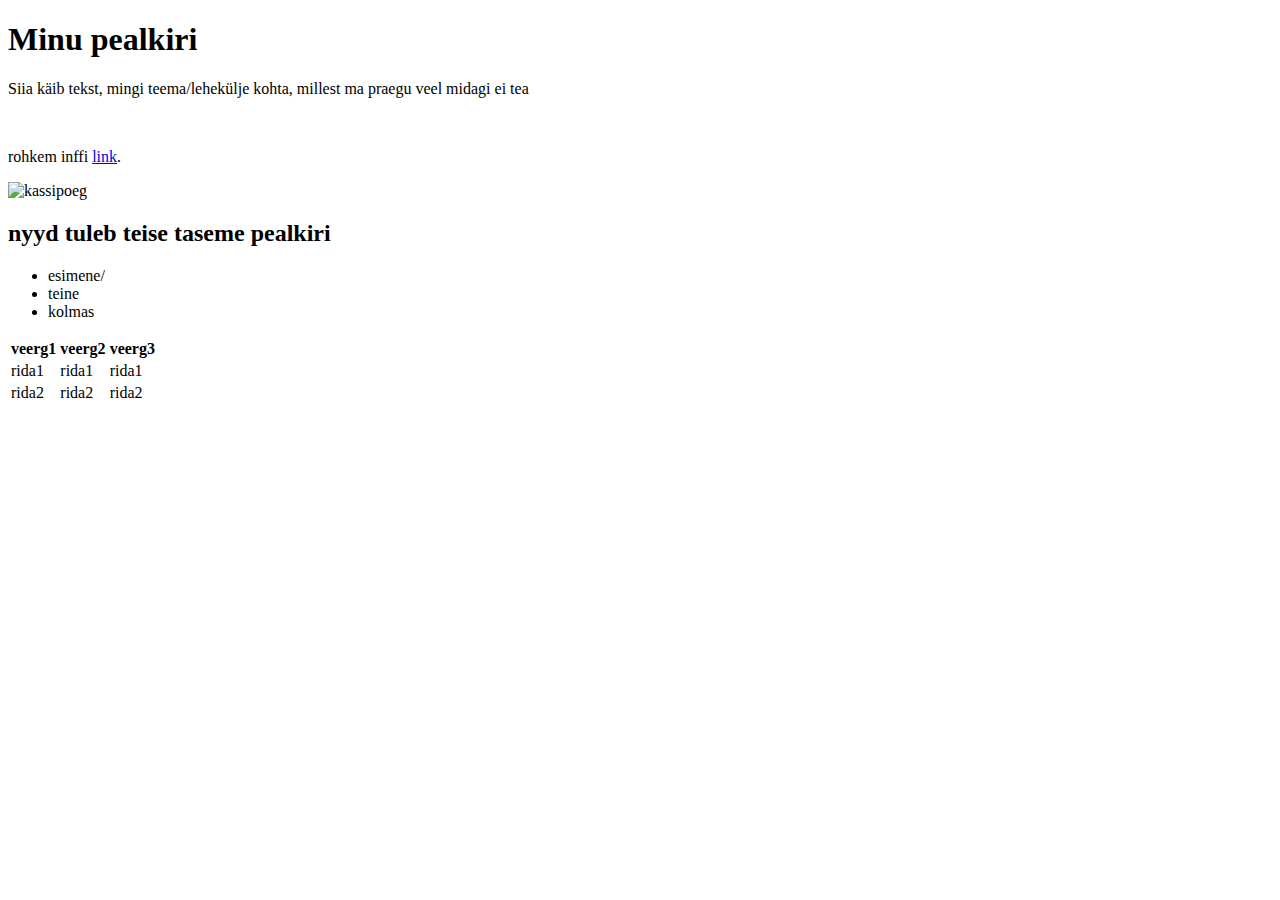
==== index.html @ 0488b137 "proovin uuesti" ====
<!DOCTYPE html>
<html lang="en">
<head>
    <meta charset="UTF-8">
    <meta name="viewport" content="width=device-width, initial-scale=1.0">
    <title>Document</title>
</head>
<body>
    <h1>Minu pealkiri</h1>
    <p>Siia käib tekst, mingi teema/lehekülje kohta, millest ma praegu veel midagi ei tea</p>
    <br>
    <p>rohkem inffi <a href="https://et.wikipedia.org/wiki/Lilled" target="_blank">link</a>.</p>
    <img src="https://static.pexels.com/photos/45201/kitty-cat-kitten-pet-45201.jpeg" alt="kassipoeg"> 
    <h2>nyyd tuleb teise taseme pealkiri</h2>
    <ul>
        <li>esimene/</li>
        <li>teine</li>
        <li>kolmas</li>
    </ul> 

    <table>
        <tr>
            <th>veerg1</th>
            <th>veerg2</th>
            <th>veerg3</th>
        </tr>

        <tr>
            <td>rida1</td>
            <td>rida1</td>
            <td>rida1</td>
        </tr>
        <tr>
            <td>rida2</td>
            <td>rida2</td>
            <td>rida2</td>
        </tr>
    </table>

    

</body>
</html>
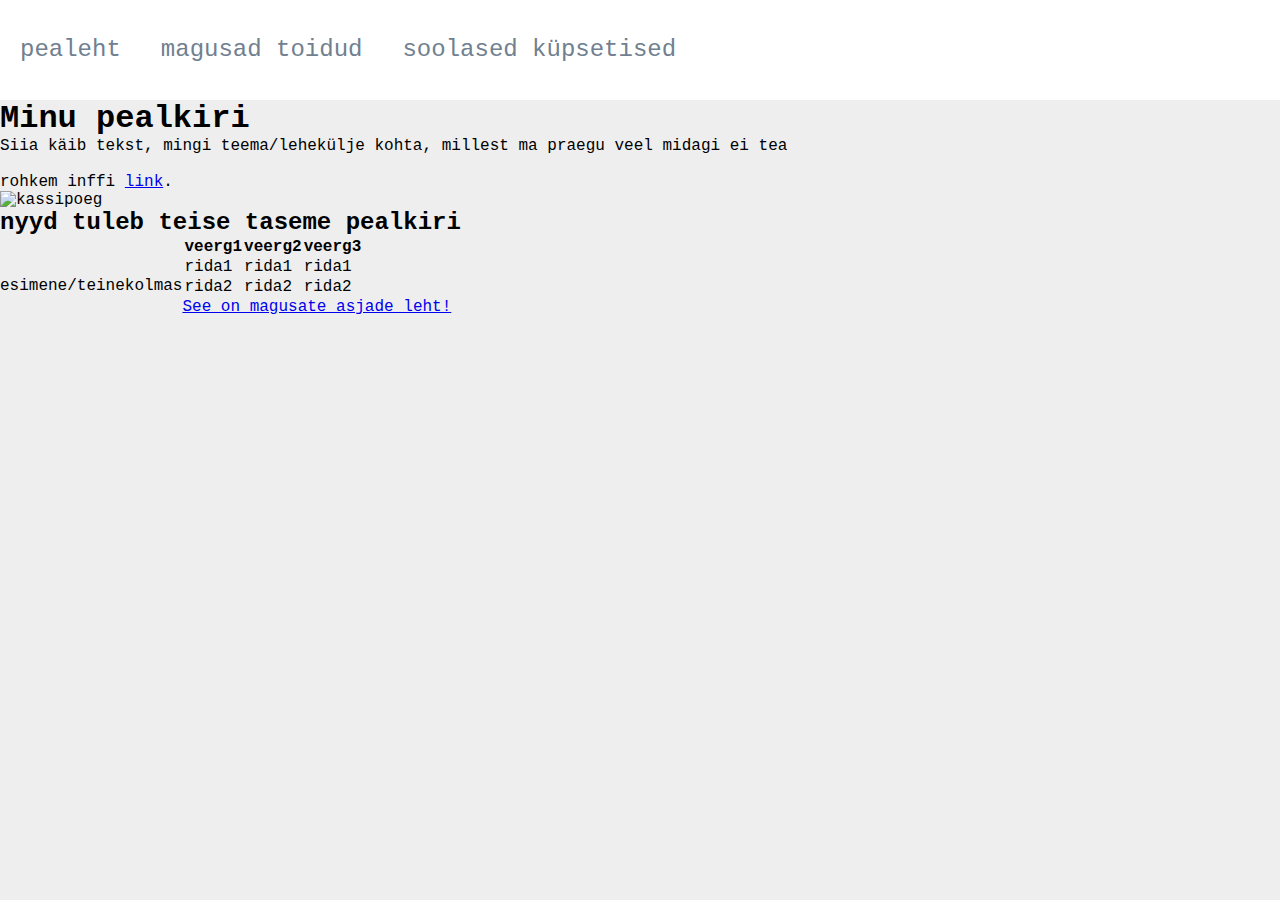
==== commit bb148d3b: "magus, soolane ja menu" ====
--- a/index.html
+++ b/index.html
@@ -4,13 +4,24 @@
     <meta charset="UTF-8">
     <meta name="viewport" content="width=device-width, initial-scale=1.0">
     <title>Document</title>
+    <link rel="stylesheet" href="style.css">
 </head>
 <body>
+    <nav>
+        <ul>
+            <li><a href="index.html">pealeht</a></li>
+            <li><a href="magus.html">magusad toidud</a></li>
+            <li><a href="soolane.html">soolased küpsetised</a></li>
+        </ul>
+    </nav>
+
+
+
     <h1>Minu pealkiri</h1>
     <p>Siia käib tekst, mingi teema/lehekülje kohta, millest ma praegu veel midagi ei tea</p>
     <br>
     <p>rohkem inffi <a href="https://et.wikipedia.org/wiki/Lilled" target="_blank">link</a>.</p>
-    <img src="https://static.pexels.com/photos/45201/kitty-cat-kitten-pet-45201.jpeg" alt="kassipoeg"> 
+    <img src="https://www.decoexchange.com/cdn/shop/files/christmas-sign-cat-dco-00596-for-wreath-10x10-metal-415_900x.png?v=1692986521" alt="kassipoeg"> 
     <h2>nyyd tuleb teise taseme pealkiri</h2>
     <ul>
         <li>esimene/</li>
@@ -37,7 +48,7 @@
         </tr>
     </table>
 
-    
+    <a href="magus.html">See on magusate asjade leht!</a>
 
 </body>
 </html>--- a/style.css
+++ b/style.css
@@ -0,0 +1,34 @@
+* {
+    margin: 0;
+    padding: 0;
+    font-family: 'Courier New', Courier, monospace;
+}
+
+body {
+    background-color: #eee;
+}
+
+nav {
+    width: 100%;
+    height: 100px;
+    background-color: #fff;
+}
+
+ul {
+
+}
+
+ul li {
+    list-style: none;
+    display: inline-block;
+    float: left;
+    line-height: 100px;
+}
+ul li a{
+    display: block;
+    text-decoration: none;
+    font-size: 24px;
+    font-family: 'Courier New', Courier, monospace;
+    color: slategray;
+    padding: 0 20px;
+}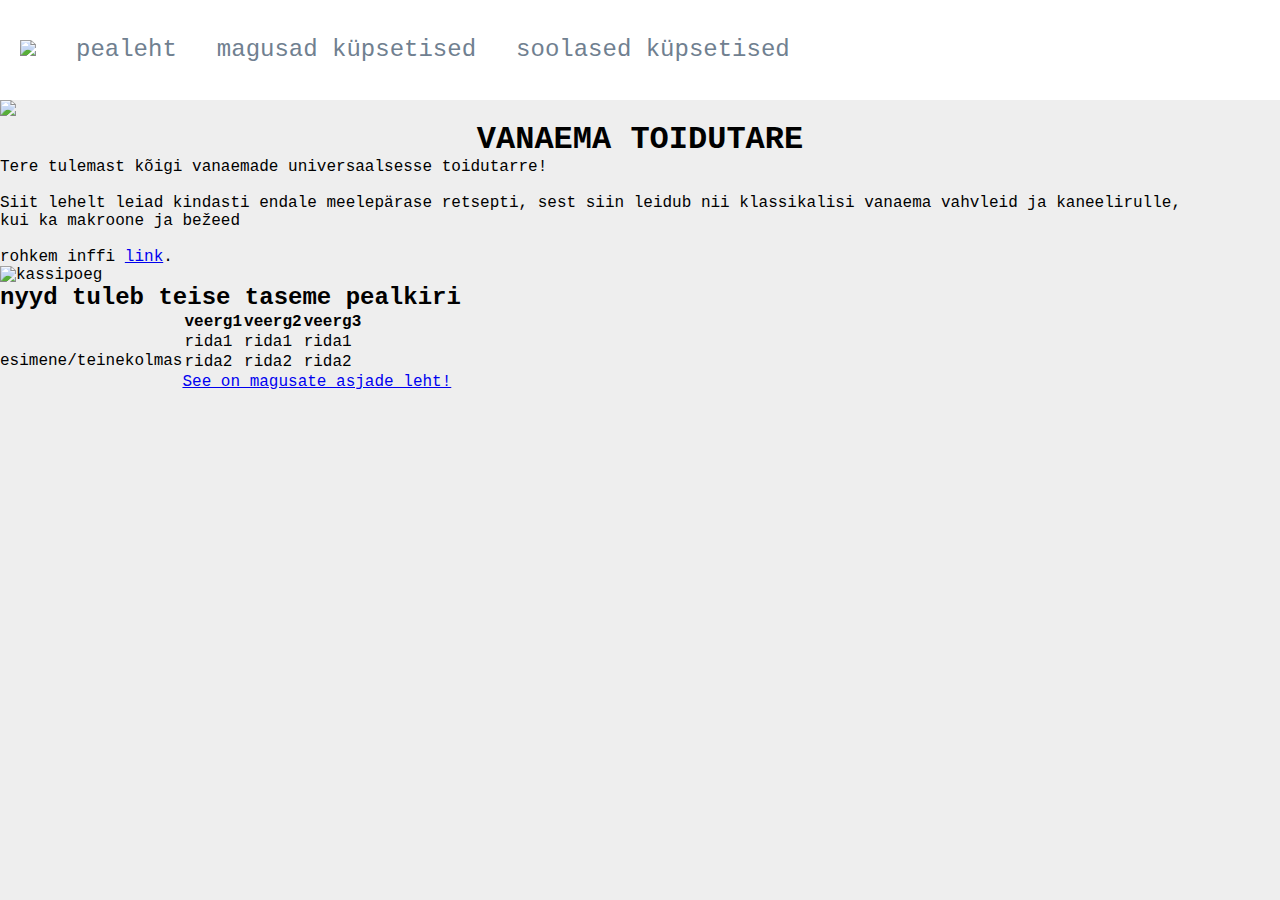
==== commit bacfd486: "lingid" ====
--- a/index.html
+++ b/index.html
@@ -3,23 +3,28 @@
 <head>
     <meta charset="UTF-8">
     <meta name="viewport" content="width=device-width, initial-scale=1.0">
-    <title>Document</title>
+    <title>Vanaema toidutare</title>
     <link rel="stylesheet" href="style.css">
 </head>
 <body>
     <nav>
         <ul>
+            <li><a href="index.html"><img src="ahi.png"></a></li>
             <li><a href="index.html">pealeht</a></li>
-            <li><a href="magus.html">magusad toidud</a></li>
+            <li><a href="magus.html">magusad küpsetised</a></li>
             <li><a href="soolane.html">soolased küpsetised</a></li>
         </ul>
     </nav>
 
 
+    <img src="saiad.png">
+    <h1><center>VANAEMA TOIDUTARE</center></h1>
+    <p>Tere tulemast kõigi vanaemade universaalsesse toidutarre!</p>
+    <br>
+    <p>Siit lehelt leiad kindasti endale meelepärase retsepti, sest siin leidub nii klassikalisi vanaema vahvleid ja kaneelirulle,</p>
+    <p>kui ka makroone ja bežeed</p>
+    <br>
 
-    <h1>Minu pealkiri</h1>
-    <p>Siia käib tekst, mingi teema/lehekülje kohta, millest ma praegu veel midagi ei tea</p>
-    <br>
     <p>rohkem inffi <a href="https://et.wikipedia.org/wiki/Lilled" target="_blank">link</a>.</p>
     <img src="https://www.decoexchange.com/cdn/shop/files/christmas-sign-cat-dco-00596-for-wreath-10x10-metal-415_900x.png?v=1692986521" alt="kassipoeg"> 
     <h2>nyyd tuleb teise taseme pealkiri</h2>
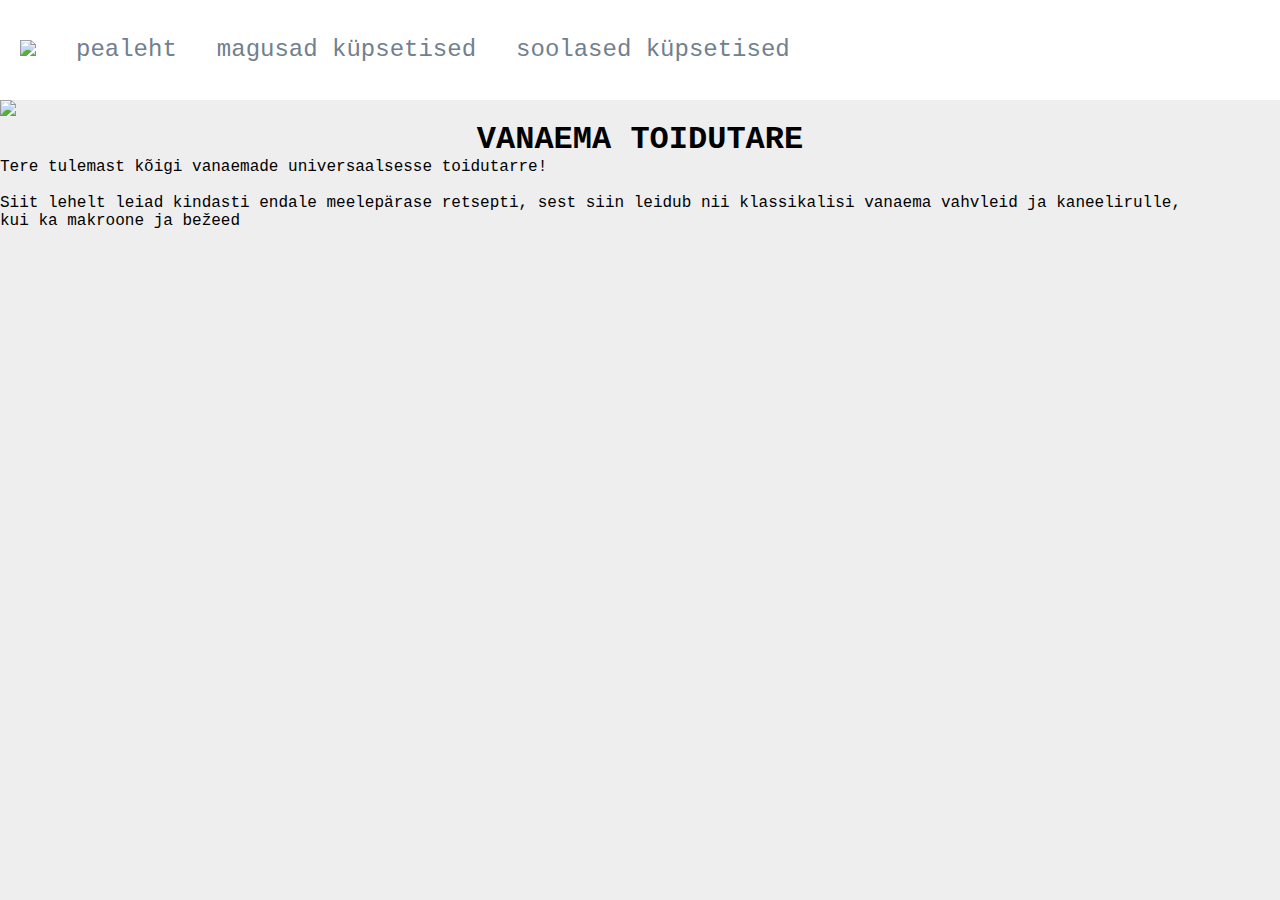
==== commit 38e9e5fe: "kustutasin ebavajaliku" ====
--- a/index.html
+++ b/index.html
@@ -25,35 +25,5 @@
     <p>kui ka makroone ja bežeed</p>
     <br>
 
-    <p>rohkem inffi <a href="https://et.wikipedia.org/wiki/Lilled" target="_blank">link</a>.</p>
-    <img src="https://www.decoexchange.com/cdn/shop/files/christmas-sign-cat-dco-00596-for-wreath-10x10-metal-415_900x.png?v=1692986521" alt="kassipoeg"> 
-    <h2>nyyd tuleb teise taseme pealkiri</h2>
-    <ul>
-        <li>esimene/</li>
-        <li>teine</li>
-        <li>kolmas</li>
-    </ul> 
-
-    <table>
-        <tr>
-            <th>veerg1</th>
-            <th>veerg2</th>
-            <th>veerg3</th>
-        </tr>
-
-        <tr>
-            <td>rida1</td>
-            <td>rida1</td>
-            <td>rida1</td>
-        </tr>
-        <tr>
-            <td>rida2</td>
-            <td>rida2</td>
-            <td>rida2</td>
-        </tr>
-    </table>
-
-    <a href="magus.html">See on magusate asjade leht!</a>
-
 </body>
 </html>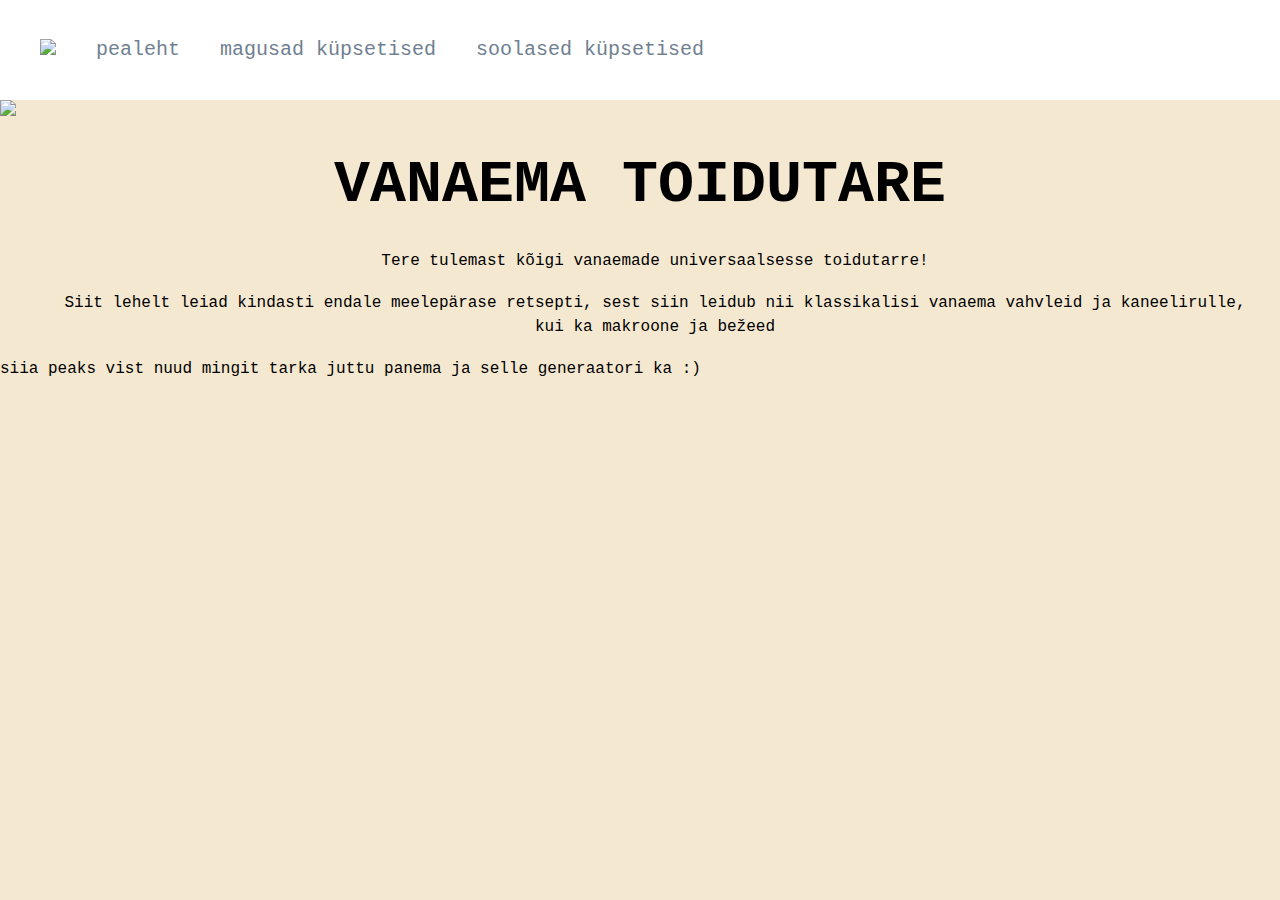
==== commit 9a3119b6: "magusad koostisosad" ====
--- a/index.html
+++ b/index.html
@@ -1,29 +1,33 @@
-<!DOCTYPE html>
-<html lang="en">
-<head>
-    <meta charset="UTF-8">
-    <meta name="viewport" content="width=device-width, initial-scale=1.0">
-    <title>Vanaema toidutare</title>
-    <link rel="stylesheet" href="style.css">
-</head>
-<body>
-    <nav>
-        <ul>
-            <li><a href="index.html"><img src="ahi.png"></a></li>
-            <li><a href="index.html">pealeht</a></li>
-            <li><a href="magus.html">magusad küpsetised</a></li>
-            <li><a href="soolane.html">soolased küpsetised</a></li>
-        </ul>
-    </nav>
-
-
-    <img src="saiad.png">
-    <h1><center>VANAEMA TOIDUTARE</center></h1>
-    <p>Tere tulemast kõigi vanaemade universaalsesse toidutarre!</p>
-    <br>
-    <p>Siit lehelt leiad kindasti endale meelepärase retsepti, sest siin leidub nii klassikalisi vanaema vahvleid ja kaneelirulle,</p>
-    <p>kui ka makroone ja bežeed</p>
-    <br>
-
-</body>
+<!DOCTYPE html>
+<html lang="en">
+<head>
+    <meta charset="UTF-8">
+    <meta name="viewport" content="width=device-width, initial-scale=1.0">
+    <title>Vanaema toidutare</title>
+    <link rel="stylesheet" href="style.css">
+</head>
+<body>
+    <div class="algus">
+        <nav>
+            <ul>
+                <li><a href="index.html"><img src="pildid/ahi.png"></a></li>
+                <li><a href="index.html">pealeht</a></li>
+                <li><a href="magus.html">magusad küpsetised</a></li>
+                <li><a href="soolane.html">soolased küpsetised</a></li>
+            </ul>
+        </nav>
+    </div>
+
+    <img src="pildid/saiad.png">
+    <h1 id ="pealehe_pealkiri">VANAEMA TOIDUTARE</h1>
+    <p class="keskel">Tere tulemast kõigi vanaemade universaalsesse toidutarre!</p>
+    <br>
+    <p class="keskel">Siit lehelt leiad kindasti endale meelepärase retsepti, sest siin leidub nii klassikalisi vanaema vahvleid ja kaneelirulle,</p>
+    <p class="keskel">kui ka makroone ja bežeed</p>
+
+    <br>
+
+    <p>siia peaks vist nuud mingit tarka juttu panema ja selle generaatori ka :)</p>
+
+</body>
 </html>--- a/style.css
+++ b/style.css
@@ -5,30 +5,146 @@
 }
 
 body {
-    background-color: #eee;
+    background-color: #f5e8d1;
 }
-
-nav {
+.algus nav {
     width: 100%;
     height: 100px;
     background-color: #fff;
-}
+  }
 
-ul {
+.algus ul {
+    margin-left: 20px;
+  }
 
-}
-
-ul li {
+.algus ul li {
     list-style: none;
     display: inline-block;
     float: left;
     line-height: 100px;
 }
-ul li a{
+
+.algus ul li a {
     display: block;
     text-decoration: none;
-    font-size: 24px;
+    font-size: 20px;
     font-family: 'Courier New', Courier, monospace;
     color: slategray;
     padding: 0 20px;
+}
+
+.algus ul li a:hover {
+    color: coral;
+}
+  
+
+
+h1, h2 {
+    margin-left: 30px;
+    margin: 30px;
+    margin-right: 30px;
+}
+h1 {
+    font-size: 60px;
+    text-align:center
+}
+
+.keskel {
+    margin-left: 30px;
+    text-align:center
+}
+
+
+.magus_list {
+    margin-left: 60px
+}
+
+.soolane_list {
+    margin-left: 60px;
+}
+
+html {
+    scroll-behavior: smooth;
+}
+
+
+
+table {
+    width: 100%;
+
+}
+th, td {
+    text-align: left;
+    margin-top: 5%;
+    margin-left: 20px;
+    margin-right: 50px;
+}
+
+.koostisosad {
+    text-align: left;
+    margin-left: 20px;
+    margin-right: 7px;
+
+}
+
+.valmistamine {
+    margin-left: 1px;
+    margin-right: 20px;
+    text-align: justify;
+
+}
+
+#retsept1 h3 {
+    font-size: 30px;
+    color: #f5e8d1;
+}
+
+.pildid {
+    margin-left: 1px;
+    margin-right: 20px;
+}
+
+p {line-height: 1.5;}
+
+h3 {
+    font-size: 50px;
+    margin-left: 20px;
+    text-align: center;
+}
+
+#retsept2 h3 {
+    font-size: 50px;
+    color: #f5e8d1;
+}
+
+#retsept3 h3 {
+    color: #f5e8d1
+}
+
+#retsept4 h3 {
+    color: #f5e8d1
+}
+
+#retsept5 h3 {
+    color: #f5e8d1
+}
+
+#retsept6 h3 {
+    color: #f5e8d1
+}
+
+#sretsept2 h3 {
+    color: #f5e8d1
+}
+
+#sretsept3 h3 {
+    color: #f5e8d1
+}
+
+#pealehe_pealkiri {
+    text-align: center;
+  }
+
+.bold-text {
+    font-weight: bold;
 }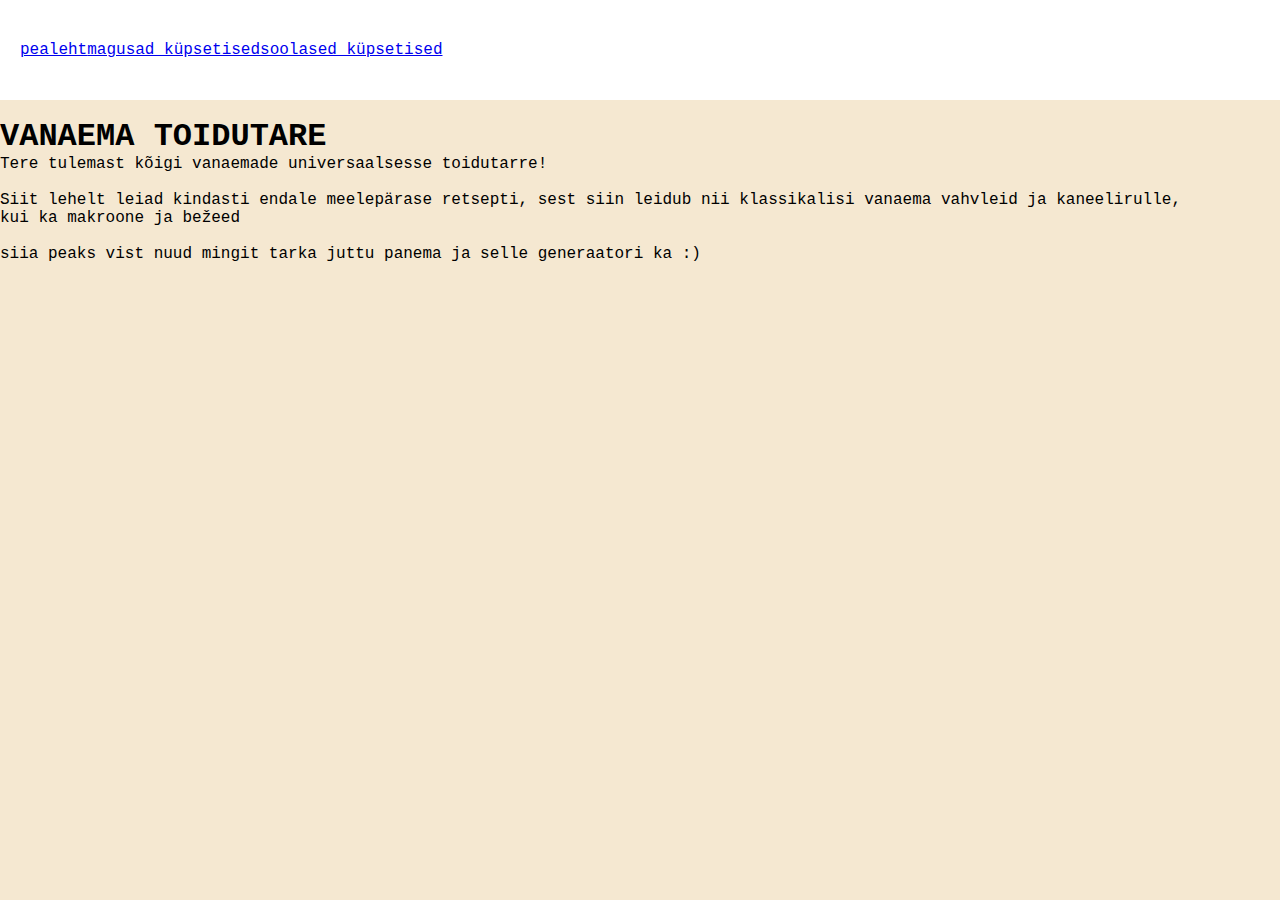
==== commit 0194ef1b: "Merge remote-tracking branch 'origin/main' into marie" ====
--- a/index.html
+++ b/index.html
@@ -10,7 +10,7 @@
     <div class="algus">
         <nav>
             <ul>
-                <li><a href="index.html"><img src="pildid/ahi.png"></a></li>
+                <li><a href="index.html"><img src="pildid/ahi.png" alt=""></a></li>
                 <li><a href="index.html">pealeht</a></li>
                 <li><a href="magus.html">magusad küpsetised</a></li>
                 <li><a href="soolane.html">soolased küpsetised</a></li>
@@ -18,7 +18,7 @@
         </nav>
     </div>
 
-    <img src="pildid/saiad.png">
+    <img src="pildid/saiad.png" alt="">
     <h1 id ="pealehe_pealkiri">VANAEMA TOIDUTARE</h1>
     <p class="keskel">Tere tulemast kõigi vanaemade universaalsesse toidutarre!</p>
     <br>
@@ -28,6 +28,7 @@
     <br>
 
     <p>siia peaks vist nuud mingit tarka juttu panema ja selle generaatori ka :)</p>
+    
 
 </body>
 </html>--- a/style.css
+++ b/style.css
@@ -1,3 +1,139 @@
+* {
+    margin: 0;
+    padding: 0;
+    font-family: 'Courier New', Courier, monospace;
+}
+
+body {
+    background-color: #f5e8d1;
+}
+.algus {
+nav {
+    width: 100%;
+    height: 100px;
+    background-color: #fff;
+}
+
+
+
+ul {
+    margin-left: 20px;
+}
+
+ul li {
+    list-style: none;
+    display: inline-block;
+    float: left;
+    line-height: 100px;
+}
+
+.algus ul li a {
+    display: block;
+    text-decoration: none;
+    font-size: 20px;
+    font-family: 'Courier New', Courier, monospace;
+    color: slategray;
+    padding: 0 20px;
+}
+
+.algus ul li a:hover {
+    color: coral;
+}
+
+h1, h2 {
+    margin-left: 30px;
+    margin: 30px;
+    margin-right: 30px;
+}
+h1 {
+    font-size: 60px;
+    text-align:center
+}
+
+.keskel {
+    margin-left: 30px;
+    text-align:center
+}
+
+
+.magus_list {
+    margin-left: 60px
+}
+
+html {
+    scroll-behavior: smooth;
+}
+
+.magus_list, .soolane_list {
+    display: flex;
+    justify-content: center;
+}
+
+.magus_list ul, .soolane_list ul {
+    display: flex;
+    list-style: none;
+    padding: 0;
+}
+
+.magus_list li, .soolane_list li {
+    margin-right: 30px;
+    font-size: 17px;
+}
+
+
+
+table {
+    width: 100%;
+
+}
+th, td {
+    text-align: left;
+    margin-top: 5%;
+    margin-left: 20px;
+    margin-right: 50px;
+}
+
+.koostisosad {
+    text-align: left;
+    margin-left: 20px;
+    margin-right: 7px;
+
+}
+
+.valmistamine {
+    margin-left: 1px;
+    margin-right: 20px;
+    text-align: justify;
+
+}
+
+#retsept1 h3 {
+    font-size: 30px;
+    color: #f5e8d1;
+}
+
+.pildid {
+    margin-left: 1px;
+    margin-right: 20px;
+}
+
+p {line-height: 1.5;}
+
+h3 {
+    font-size: 50px;
+    margin-left: 20px;
+    text-align: center;
+}
+
+#retsept2 h3 {
+    font-size: 50px;
+    color: #f5e8d1;
+}
+
+#retsept3 h3 {
+    color: #f5e8d1
+}
+
 * {
     margin: 0;
     padding: 0;
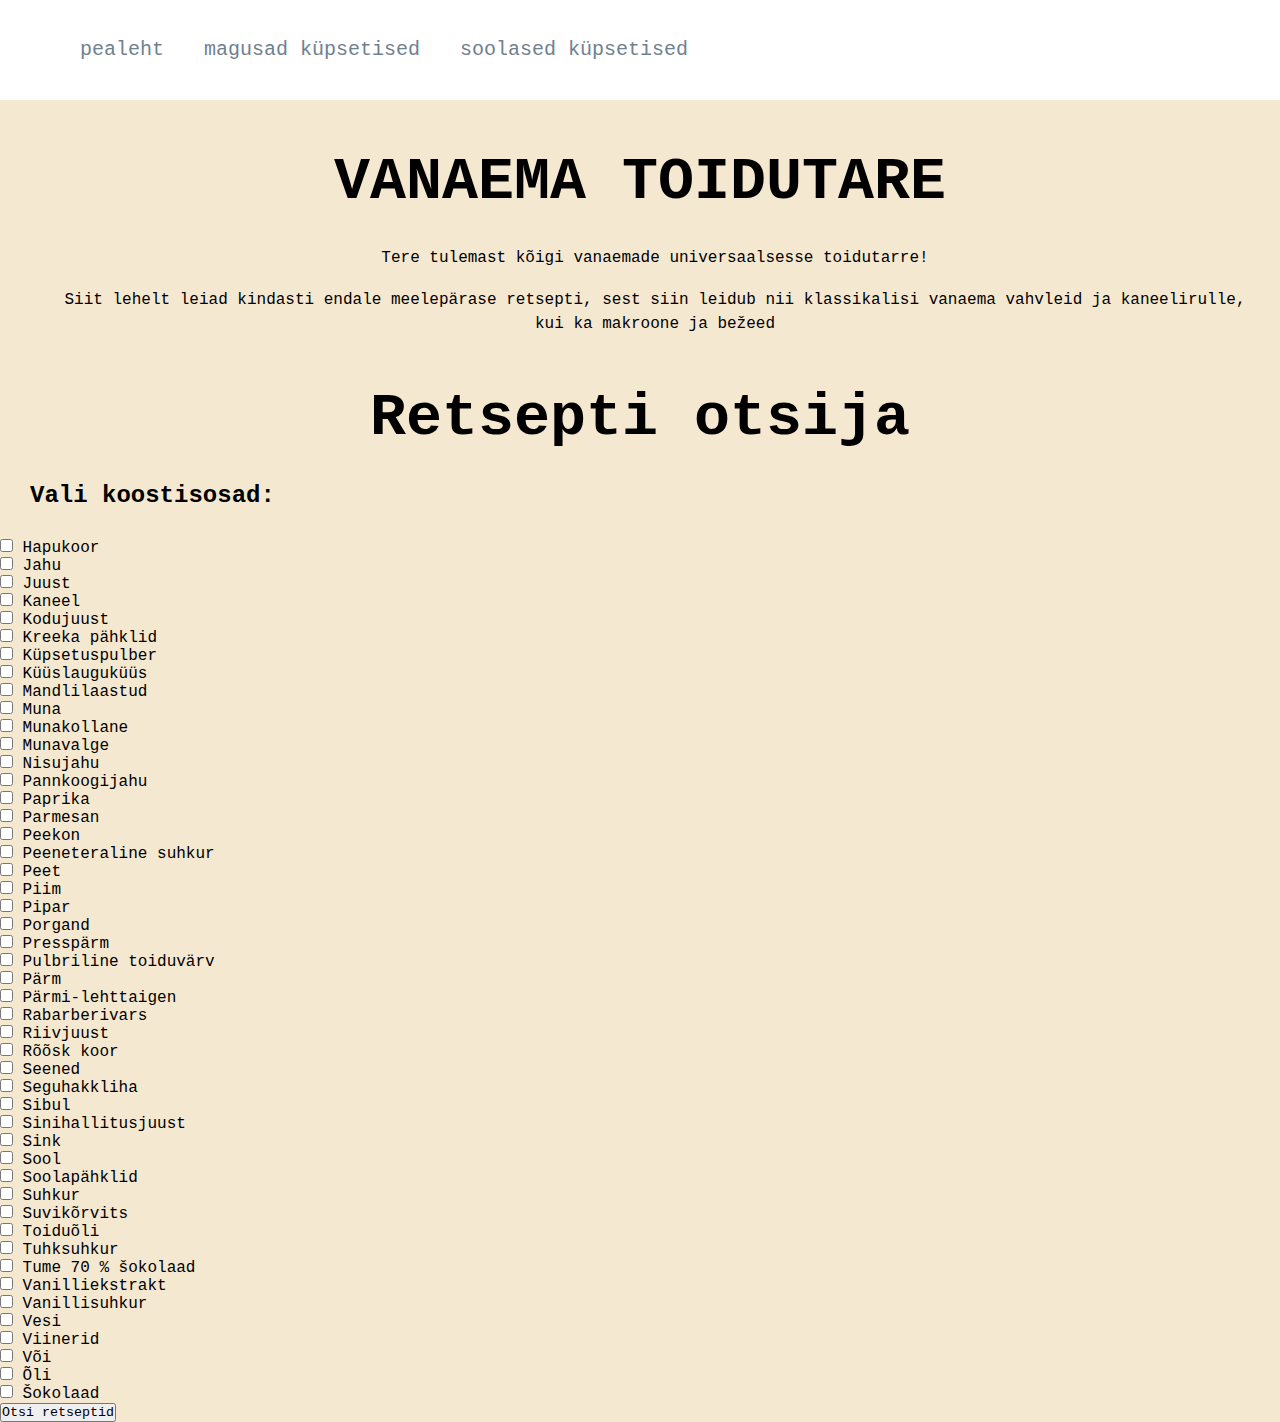
==== commit 5446969d: "Merge pull request #14 from marieluha/mattias" ====
--- a/index.html
+++ b/index.html
@@ -27,7 +27,65 @@
 
     <br>
 
-    <p>siia peaks vist nuud mingit tarka juttu panema ja selle generaatori ka :)</p>
+    <h1>Retsepti otsija</h1>
+    <form id="retseptiOtsija">
+        <h2>Vali koostisosad:</h2>
+        <label><input type="checkbox" name="koostisosa" value="Hapukoor"> Hapukoor</label><br>
+        <label><input type="checkbox" name="koostisosa" value="Jahu"> Jahu</label><br>
+        <label><input type="checkbox" name="koostisosa" value="Juust"> Juust</label><br>
+        <label><input type="checkbox" name="koostisosa" value="Kaneel"> Kaneel</label><br>
+        <label><input type="checkbox" name="koostisosa" value="Kodujuust"> Kodujuust</label><br>
+        <label><input type="checkbox" name="koostisosa" value="Kreeka pähklid"> Kreeka pähklid</label><br>
+        <label><input type="checkbox" name="koostisosa" value="Küpsetuspulber"> Küpsetuspulber</label><br>
+        <label><input type="checkbox" name="koostisosa" value="Küüslauguküüs"> Küüslauguküüs</label><br>
+        <label><input type="checkbox" name="koostisosa" value="Mandlilaastud"> Mandlilaastud</label><br>
+        <label><input type="checkbox" name="koostisosa" value="Muna"> Muna</label><br>
+        <label><input type="checkbox" name="koostisosa" value="Munakollane"> Munakollane</label><br>
+        <label><input type="checkbox" name="koostisosa" value="Munavalge"> Munavalge</label><br>
+        <label><input type="checkbox" name="koostisosa" value="Nisujahu"> Nisujahu</label><br>
+        <label><input type="checkbox" name="koostisosa" value="Pannkoogijahu"> Pannkoogijahu</label><br>
+        <label><input type="checkbox" name="koostisosa" value="Paprika"> Paprika</label><br>
+        <label><input type="checkbox" name="koostisosa" value="Parmesan"> Parmesan</label><br>
+        <label><input type="checkbox" name="koostisosa" value="Peekon"> Peekon</label><br>
+        <label><input type="checkbox" name="koostisosa" value="Peeneteraline suhkur"> Peeneteraline suhkur</label><br>
+        <label><input type="checkbox" name="koostisosa" value="Peet"> Peet</label><br>
+        <label><input type="checkbox" name="koostisosa" value="Piim"> Piim</label><br>
+        <label><input type="checkbox" name="koostisosa" value="Pipar"> Pipar</label><br>
+        <label><input type="checkbox" name="koostisosa" value="Porgand"> Porgand</label><br>
+        <label><input type="checkbox" name="koostisosa" value="Presspärm"> Presspärm</label><br>
+        <label><input type="checkbox" name="koostisosa" value="Pulbriline toiduvärv"> Pulbriline toiduvärv</label><br>
+        <label><input type="checkbox" name="koostisosa" value="Pärm"> Pärm</label><br>
+        <label><input type="checkbox" name="koostisosa" value="Pärmi-lehttaigen"> Pärmi-lehttaigen</label><br>
+        <label><input type="checkbox" name="koostisosa" value="Rabarberivars"> Rabarberivars</label><br>
+        <label><input type="checkbox" name="koostisosa" value="Riivjuust"> Riivjuust</label><br>
+        <label><input type="checkbox" name="koostisosa" value="Rõõsk koor"> Rõõsk koor</label><br>
+        <label><input type="checkbox" name="koostisosa" value="Seened"> Seened</label><br>
+        <label><input type="checkbox" name="koostisosa" value="Seguhakkliha"> Seguhakkliha</label><br>
+        <label><input type="checkbox" name="koostisosa" value="Sibul"> Sibul</label><br>
+        <label><input type="checkbox" name="koostisosa" value="Sinihallitusjuust"> Sinihallitusjuust</label><br>
+        <label><input type="checkbox" name="koostisosa" value="Sink"> Sink</label><br>
+        <label><input type="checkbox" name="koostisosa" value="Sool"> Sool</label><br>
+        <label><input type="checkbox" name="koostisosa" value="Soolapähklid"> Soolapähklid</label><br>
+        <label><input type="checkbox" name="koostisosa" value="Suhkur"> Suhkur</label><br>
+        <label><input type="checkbox" name="koostisosa" value="Suvikõrvits"> Suvikõrvits</label><br>
+        <label><input type="checkbox" name="koostisosa" value="Toiduõli"> Toiduõli</label><br>
+        <label><input type="checkbox" name="koostisosa" value="Tuhksuhkur"> Tuhksuhkur</label><br>
+        <label><input type="checkbox" name="koostisosa" value="Tume 70 % šokolaad"> Tume 70 % šokolaad</label><br>
+        <label><input type="checkbox" name="koostisosa" value="Vanilliekstrakt"> Vanilliekstrakt</label><br>
+        <label><input type="checkbox" name="koostisosa" value="Vanillisuhkur"> Vanillisuhkur</label><br>
+        <label><input type="checkbox" name="koostisosa" value="Vesi"> Vesi</label><br>
+        <label><input type="checkbox" name="koostisosa" value="Viinerid"> Viinerid</label><br>
+        <label><input type="checkbox" name="koostisosa" value="Või"> Või</label><br>
+        <label><input type="checkbox" name="koostisosa" value="Õli"> Õli</label><br>
+        <label><input type="checkbox" name="koostisosa" value="Šokolaad"> Šokolaad</label><br>
+        <button type="button" onclick="leiaRetseptid()">Otsi retseptid</button>
+    </form>
+
+    <div id="retseptiVasted">
+        
+    </div>
+
+    <script src="script.js"></script>
     
 
 </body>
--- a/style.css
+++ b/style.css
@@ -64,23 +64,7 @@
     scroll-behavior: smooth;
 }
 
-.magus_list, .soolane_list {
-    display: flex;
-    justify-content: center;
-}
-
-.magus_list ul, .soolane_list ul {
-    display: flex;
-    list-style: none;
-    padding: 0;
-}
-
-.magus_list li, .soolane_list li {
-    margin-right: 30px;
-    font-size: 17px;
-}
-
-
+}
 
 table {
     width: 100%;
@@ -282,5 +266,25 @@
   }
 
 .bold-text {
-    font-weight: bold;
+} 
+
+.magus_list, .soolane_list {
+    display: flex;
+    justify-content: center;
+}
+
+.magus_list ul, .soolane_list ul {
+    display: flex;
+    list-style: none;
+    padding: 0;
+}
+
+.magus_list li, .soolane_list li {
+    margin-right: 30px;
+    font-size: 17px;
+}
+
+#recipeResults {
+    display: none;
+    margin-top: 20px;
 }